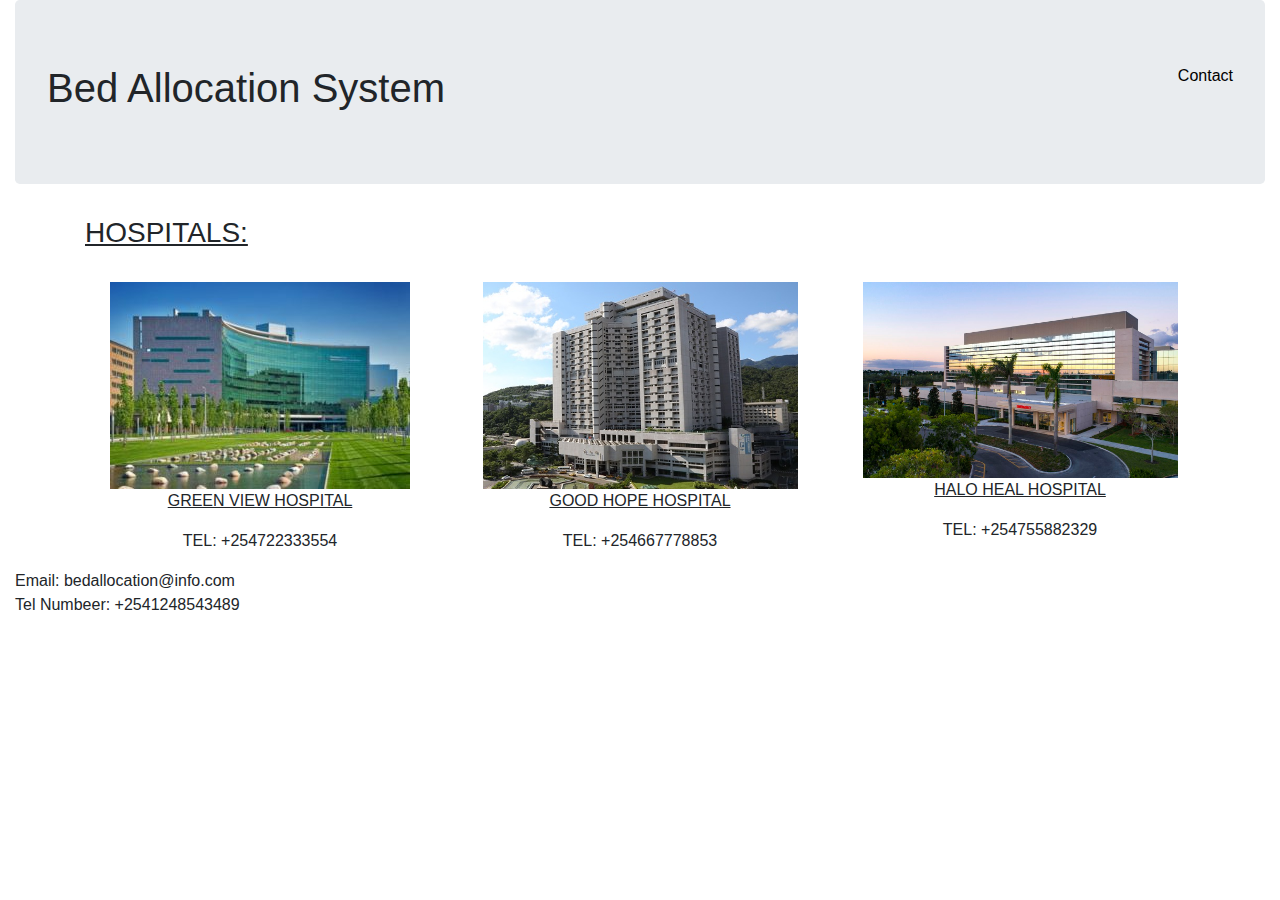
==== bed-allocation-system/index.html @ 8c1859a1 "added width and height style using css for hospital images" ====
<!DOCTYPE html>
<html lang="en">

<head>
    <meta charset="UTF-8">
    <meta name="viewport" content="width=device-width, initial-scale=1.0">
    <link rel="stylesheet" href="./css/bootstrap-4.5.0-dist/css/bootstrap.min.css">
    <link rel="stylesheet" href="./css/styles.css">
    <script src="./js/jquery-3.5.1.js"></script>
    <script src="./js/script.js"></script>
    <title>Bed allocation system</title>
</head>

<body>
    <div class="container-fluid">
        <div class="jumbotron">
            <h1>Bed Allocation System</h1>
            <a href="#contacts" style="color: black;">Contact</a>
        </div>
        <div class="container">
            <h3><u>HOSPITALS:</h3></u>
                <br>
                <div class="row">
                    <div class="col-md-4" id="H-names">
                        <img src="/images/Green View Hospital.jpg" id="img-greenview" alt="Green View Hospital">
                        <p><u>GREEN VIEW HOSPITAL</u></p>
                        <p>TEL: +254722333554</p>
                    </div>
                    <div class=" col-md-4" id="H-names">
                        <img src="/images/Good Hope Hospital .jpg" id="img-goodhope" alt="Good Hope Hospital">
                        <p><u>GOOD HOPE HOSPITAL</u></p>
                        <p>TEL: +254667778853</p>
                    </div>
                    <div class=" col-md-4" id="H-names">
                        <img src="/images/Halo Heal Hospital.jpg" id="img-halo" alt="Halo Heal Hospital">
                        <p><u>HALO HEAL HOSPITAL</u></p>
                        <p>TEL: +254755882329</p>
                    </div>
                </div>
        </div>
        <footer>
            <span>Email: bedallocation@info.com</span><br>
            <span>Tel Numbeer: +2541248543489</span>
        </footer>
    </div>
</body>

</html>
---- bed-allocation-system/css/styles.css ----
.jumbotron {
    display: flex;
    justify-content: space-between;
    align-content: center;
}

#img-goodhope {
    width: 90%;
    height: auto;
}

#img-halo {
    width: 90%;
    height: auto;
}

#H-names {
    text-align: center;
}
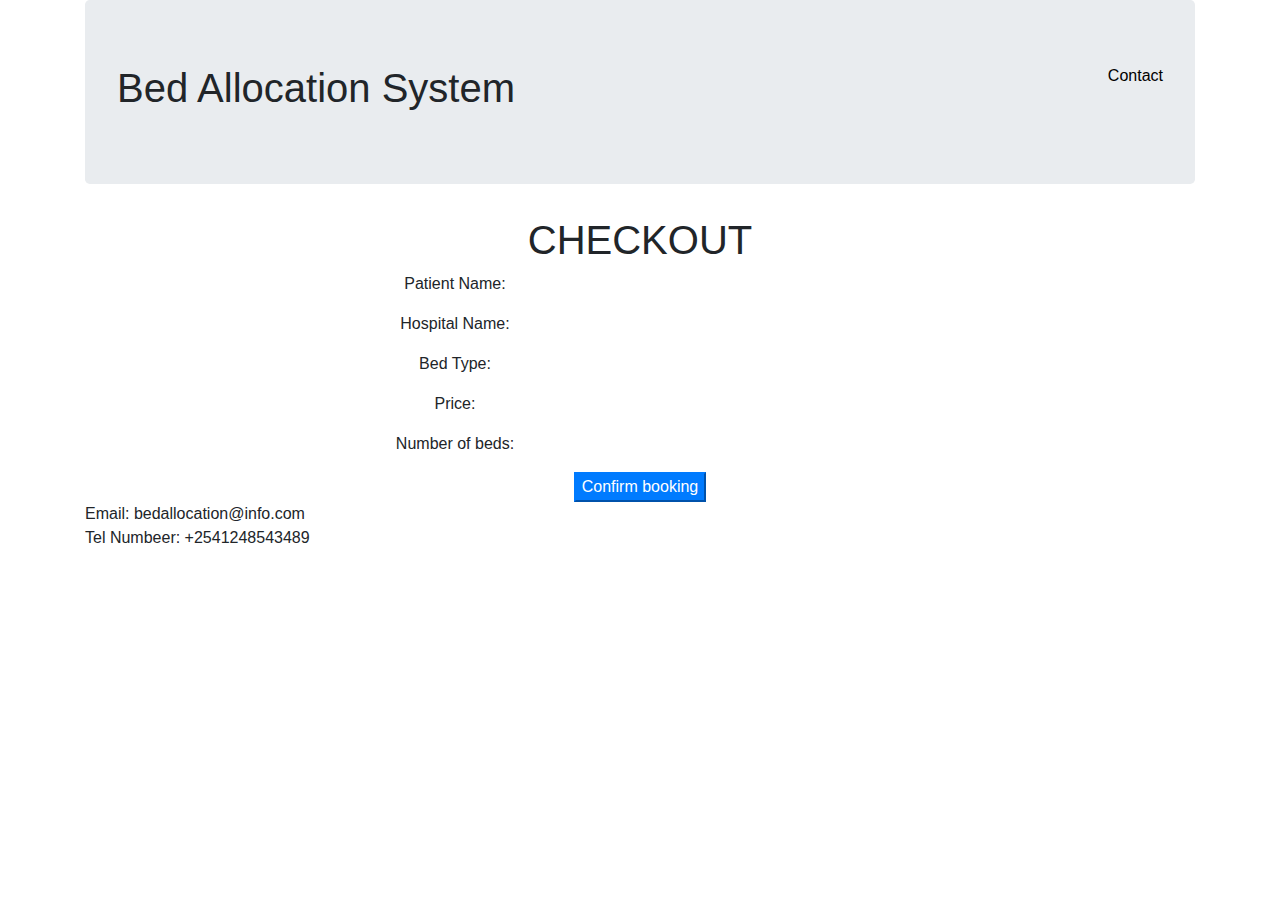
==== commit 58c203f1: "checkout- frank" ====
--- a/bed-allocation-system/index.html
+++ b/bed-allocation-system/index.html
@@ -1,48 +1,40 @@
 <!DOCTYPE html>
 <html lang="en">
-
 <head>
-    <meta charset="UTF-8">
-    <meta name="viewport" content="width=device-width, initial-scale=1.0">
-    <link rel="stylesheet" href="./css/bootstrap-4.5.0-dist/css/bootstrap.min.css">
-    <link rel="stylesheet" href="./css/styles.css">
-    <script src="./js/jquery-3.5.1.js"></script>
-    <script src="./js/script.js"></script>
-    <title>Bed allocation system</title>
+  <meta charset="UTF-8">
+  <meta name="viewport" content="width=device-width, initial-scale=1.0">
+  <link rel="stylesheet" href="./css/bootstrap-4.5.0-dist/css/bootstrap.min.css">
+  <link rel="stylesheet" href="./css/styles.css">
+  <script src="./js/jquery-3.5.1.js"></script>
+  <script src="./js/script.js"></script>
+  <title>Bed allocation system</title>
 </head>
-
 <body>
-    <div class="container-fluid">
-        <div class="jumbotron">
-            <h1>Bed Allocation System</h1>
-            <a href="#contacts" style="color: black;">Contact</a>
-        </div>
-        <div class="container">
-            <h3><u>HOSPITALS:</h3></u>
-                <br>
-                <div class="row">
-                    <div class="col-md-4" id="H-names">
-                        <img src="/images/Green View Hospital.jpg" id="img-greenview" alt="Green View Hospital">
-                        <p><u>GREEN VIEW HOSPITAL</u></p>
-                        <p>TEL: +254722333554</p>
-                    </div>
-                    <div class=" col-md-4" id="H-names">
-                        <img src="/images/Good Hope Hospital .jpg" id="img-goodhope" alt="Good Hope Hospital">
-                        <p><u>GOOD HOPE HOSPITAL</u></p>
-                        <p>TEL: +254667778853</p>
-                    </div>
-                    <div class=" col-md-4" id="H-names">
-                        <img src="/images/Halo Heal Hospital.jpg" id="img-halo" alt="Halo Heal Hospital">
-                        <p><u>HALO HEAL HOSPITAL</u></p>
-                        <p>TEL: +254755882329</p>
-                    </div>
-                </div>
-        </div>
-        <footer>
-            <span>Email: bedallocation@info.com</span><br>
-            <span>Tel Numbeer: +2541248543489</span>
-        </footer>
+  <div class="container">
+    <div class="jumbotron">
+      <h1>Bed Allocation System</h1>
+      <a href="#contacts" style="color: black;">Contact</a>
     </div>
+     
+    <div class="border-dark">
+    <div class="text-center">
+      <h1 class="checkout">CHECKOUT</h1>
+      <div class="col-sm-8">
+        <p>Patient Name:<span class="patient-name"></span></p>
+        <p>Hospital Name:<span class="hospital-name"></span></p>
+        <p>Bed Type:<span class="bed-type"></span></p>
+        <p>Price:<span class="price"></span></p>
+        <p>Number of beds:<span class="bed-number"></span></p>
+      </div>
+      
+      <button class="btn-primary">Confirm booking</button>
+    </div>
+    </div>
+  
+    <footer>
+      <span>Email: bedallocation@info.com</span><br>
+      <span>Tel Numbeer: +2541248543489</span>
+    </footer>
+  </div>
 </body>
-
 </html>--- a/bed-allocation-system/css/styles.css
+++ b/bed-allocation-system/css/styles.css
@@ -16,4 +16,9 @@
 
 #H-names {
     text-align: center;
+}
+
+h3 {
+    text-align: center;
+    font-weight: bold;
 }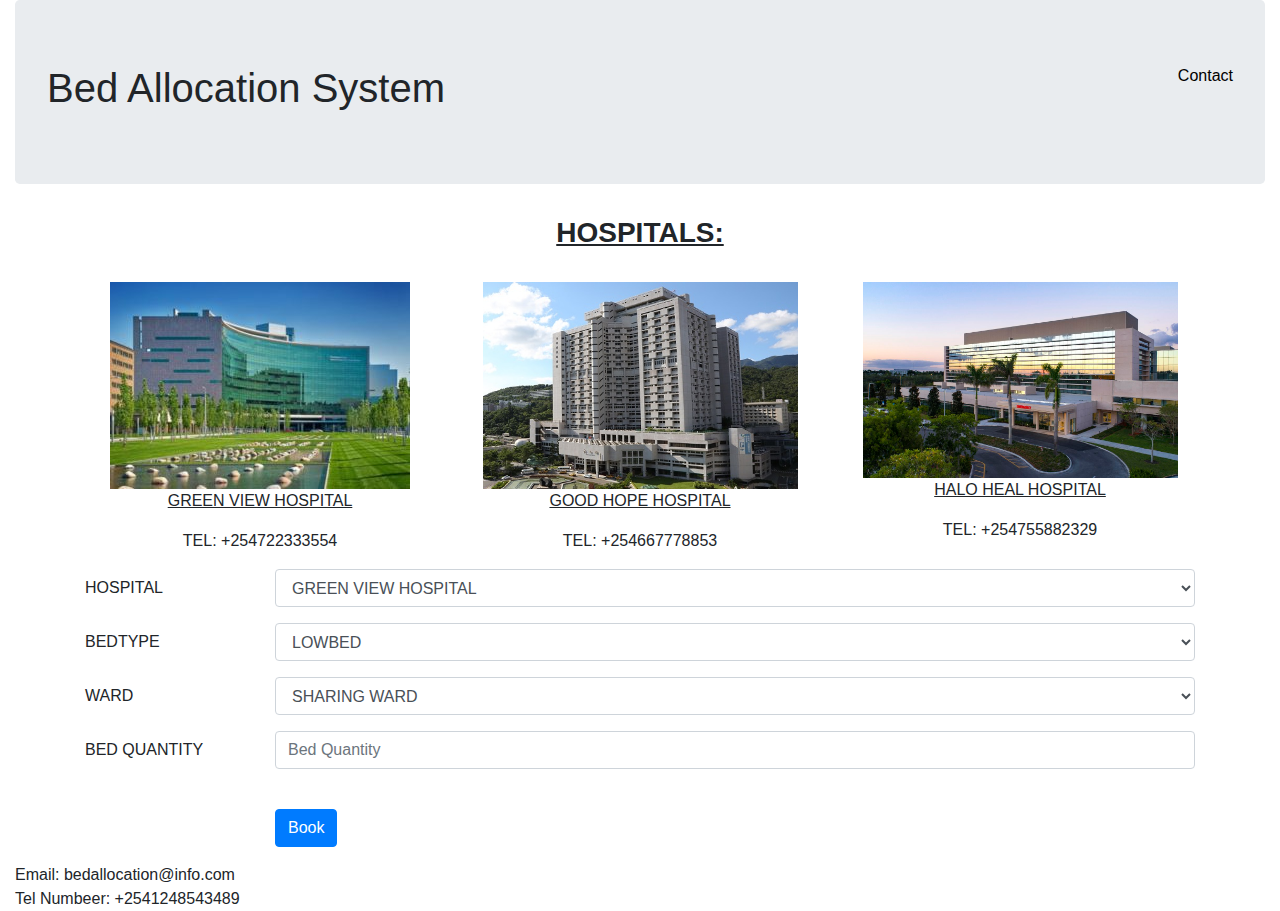
==== commit 1e54624a: "modified the form input" ====
--- a/bed-allocation-system/index.html
+++ b/bed-allocation-system/index.html
@@ -1,40 +1,96 @@
 <!DOCTYPE html>
 <html lang="en">
+
 <head>
-  <meta charset="UTF-8">
-  <meta name="viewport" content="width=device-width, initial-scale=1.0">
-  <link rel="stylesheet" href="./css/bootstrap-4.5.0-dist/css/bootstrap.min.css">
-  <link rel="stylesheet" href="./css/styles.css">
-  <script src="./js/jquery-3.5.1.js"></script>
-  <script src="./js/script.js"></script>
-  <title>Bed allocation system</title>
+    <meta charset="UTF-8">
+    <meta name="viewport" content="width=device-width, initial-scale=1.0">
+    <link rel="stylesheet" href="./css/bootstrap-4.5.0-dist/css/bootstrap.min.css">
+    <link rel="stylesheet" href="./css/styles.css">
+    <script src="./js/jquery-3.5.1.js"></script>
+    <script src="./js/script.js"></script>
+    <title>Bed allocation system</title>
 </head>
+
 <body>
-  <div class="container">
-    <div class="jumbotron">
-      <h1>Bed Allocation System</h1>
-      <a href="#contacts" style="color: black;">Contact</a>
+    <div class="container-fluid">
+        <div class="jumbotron">
+            <h1>Bed Allocation System</h1>
+            <a href="#contacts" style="color: black;">Contact</a>
+        </div>
+        <div class="container">
+            <h3><u>HOSPITALS:</h3></u>
+                <br>
+                <div class="row">
+                    <div class="col-md-4" id="H-names">
+                        <img src="/images/Green View Hospital.jpg" id="img-greenview" alt="Green View Hospital">
+                        <p><u>GREEN VIEW HOSPITAL</u></p>
+                        <p>TEL: +254722333554</p>
+                    </div>
+                    <div class=" col-md-4" id="H-names">
+                        <img src="/images/Good Hope Hospital .jpg" id="img-goodhope" alt="Good Hope Hospital">
+                        <p><u>GOOD HOPE HOSPITAL</u></p>
+                        <p>TEL: +254667778853</p>
+                    </div>
+                    <div class=" col-md-4" id="H-names">
+                        <img src="/images/Halo Heal Hospital.jpg" id="img-halo" alt="Halo Heal Hospital">
+                        <p><u>HALO HEAL HOSPITAL</u></p>
+                        <p>TEL: +254755882329</p>
+                    </div>
+                </div>
+                <form>
+                    <div class="form-group row">
+                        <label for="inputHospital" class="col-sm-2 col-form-label">HOSPITAL</label>
+                        <div class="col-sm-10">
+                            <select class="form-control" name="relationship" id="relationship">
+                                <option value="hospital">GREEN VIEW HOSPITAL</option>
+                                <option value="hospital">GOOD HOPE HOSPITAL</option>
+                                <option value="hospital">HALO HEAL HOSPITAL</option>
+                            </select>
+                        </div>
+                    </div>
+                    <div class="form-group row">
+                        <label for="inputBedType" class="col-sm-2 col-form-label">BEDTYPE</label>
+                        <div class="col-sm-10">
+                            <select class="form-control" name="relationship" id="relationship">
+                                <option value="bedtype">LOWBED</option>
+                                <option value="bedtype">Full-Electric-Bed</option>
+                                <option value="bedtype">TRENDELENBURG BED</option>
+                            </select>
+                        </div>
+                    </div>
+                    <div class="form-group row">
+                        <label for="inputward" class="col-sm-2 col-form-label">WARD</label>
+                        <div class="col-sm-10">
+                            <select class="form-control" name="relationship" id="relationship">
+                                <option value="ward">SHARING WARD</option>
+                                <option value="ward">SPECIAL WARD</option>
+                                <option value="ward">PRIVATE WARD</option>
+                            </select>
+                        </div>
+                    </div>
+                    <div class="form-group row">
+                        <label for="bedQuantity" class="col-sm-2 col-form-label">BED QUANTITY</label>
+                        <div class="col-sm-10">
+                            <input type="number" class="form-control" id="bedQuantity" placeholder="Bed Quantity">
+                        </div>
+                    </div>
+                    <br>
+                    <div class="form-group row">
+                        <div class="col-sm-10 offset-sm-2">
+                            <button type="submit" class="btn btn-primary">Book</button>
+                        </div>
+                </form>
+
+                </div>
+
+
+        </div>
+
+        <footer>
+            <span>Email: bedallocation@info.com</span><br>
+            <span>Tel Numbeer: +2541248543489</span>
+        </footer>
     </div>
-     
-    <div class="border-dark">
-    <div class="text-center">
-      <h1 class="checkout">CHECKOUT</h1>
-      <div class="col-sm-8">
-        <p>Patient Name:<span class="patient-name"></span></p>
-        <p>Hospital Name:<span class="hospital-name"></span></p>
-        <p>Bed Type:<span class="bed-type"></span></p>
-        <p>Price:<span class="price"></span></p>
-        <p>Number of beds:<span class="bed-number"></span></p>
-      </div>
-      
-      <button class="btn-primary">Confirm booking</button>
-    </div>
-    </div>
-  
-    <footer>
-      <span>Email: bedallocation@info.com</span><br>
-      <span>Tel Numbeer: +2541248543489</span>
-    </footer>
-  </div>
 </body>
+
 </html>--- a/bed-allocation-system/css/styles.css
+++ b/bed-allocation-system/css/styles.css
@@ -16,9 +16,14 @@
 
 #H-names {
     text-align: center;
+    line-height: 1.5;
 }
 
 h3 {
     text-align: center;
     font-weight: bold;
+}
+
+col-sm-3 {
+    text-align: center;
 }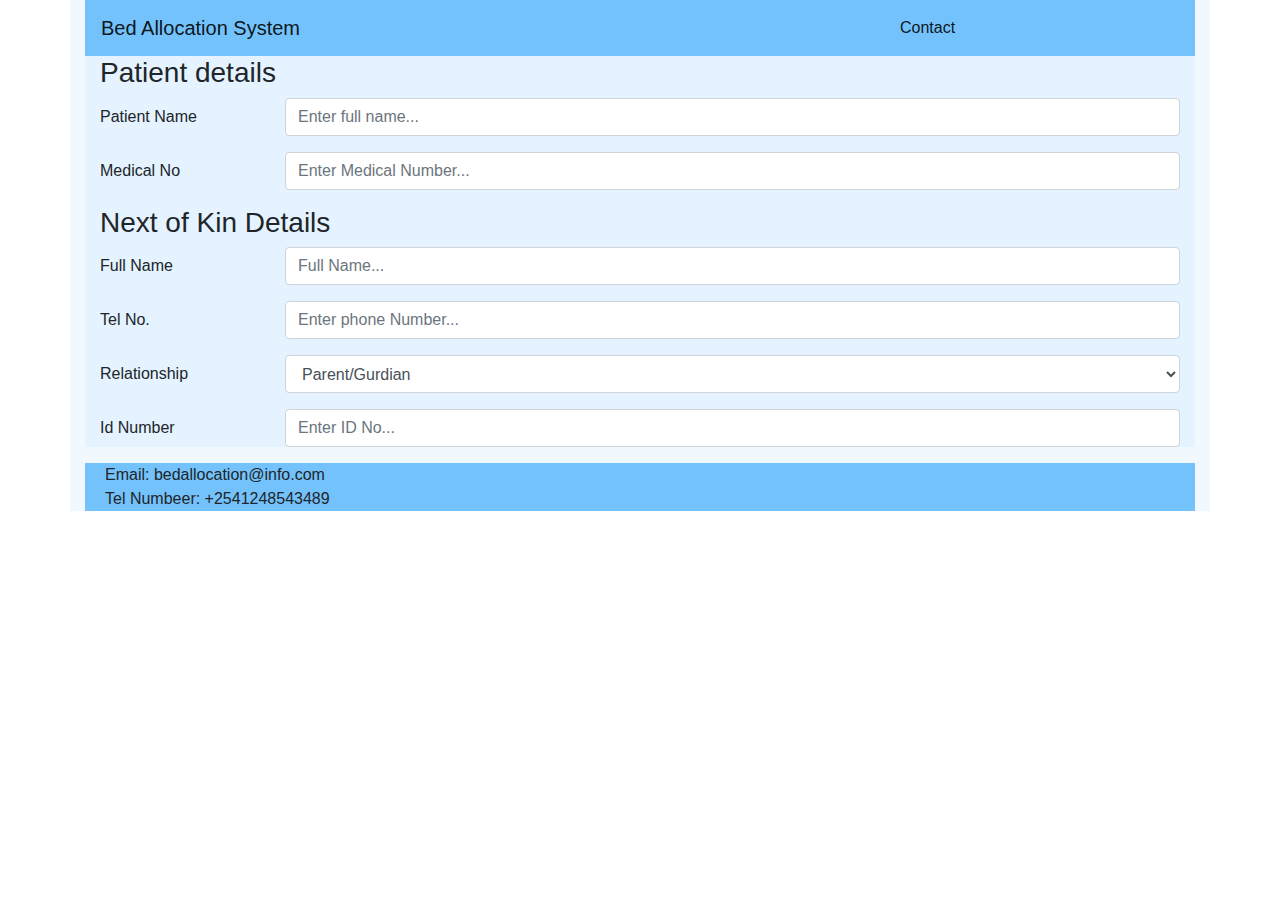
==== commit 3326af23: "add user detail input form" ====
--- a/bed-allocation-system/index.html
+++ b/bed-allocation-system/index.html
@@ -2,95 +2,91 @@
 <html lang="en">
 
 <head>
-    <meta charset="UTF-8">
-    <meta name="viewport" content="width=device-width, initial-scale=1.0">
-    <link rel="stylesheet" href="./css/bootstrap-4.5.0-dist/css/bootstrap.min.css">
-    <link rel="stylesheet" href="./css/styles.css">
-    <script src="./js/jquery-3.5.1.js"></script>
-    <script src="./js/script.js"></script>
-    <title>Bed allocation system</title>
+  <meta charset="UTF-8">
+  <meta name="viewport" content="width=device-width, initial-scale=1.0">
+  <link rel="stylesheet" href="./css/bootstrap-4.5.0-dist/css/bootstrap.min.css">
+  <link rel="stylesheet" href="./css/bootstrap-4.5.0-dist/js/bootstrap.min.js">
+  <link rel="stylesheet" href="./css/styles.css">
+  <script src="./js/jquery-3.5.1.js"></script>
+  <script src="./js/script.js"></script>
+  <title>Bed allocation system</title>
 </head>
 
 <body>
-    <div class="container-fluid">
-        <div class="jumbotron">
-            <h1>Bed Allocation System</h1>
-            <a href="#contacts" style="color: black;">Contact</a>
+  <div class="container">
+    <nav class="navbar navbar-expand-lg navbar-light">
+      <a class="navbar-brand" href="#!">Bed Allocation System</a>
+
+      <button class="navbar-toggler navbar-toggler-right" type="button" data-toggle="collapse"
+        data-target="#navbarTogglerDemo02" aria-controls="navbarTogglerDemo02" aria-expanded="false"
+        aria-label="Toggle navigation">
+        <span class="navbar-toggler-icon"></span>
+      </button>
+      <div class="collapse navbar-collapse" id="navbarTogglerDemo02">
+        <ul class="navbar-nav mr-auto mt-2 mt-md-0">
+          <li class="nav-item active">
+            <a class="nav-link" href="#contact">Contact <span class="sr-only">(current)</span></a>
+          </li>
+        </ul>
+      </div>
+    </nav>
+
+    <!-- <div class="header">
+      <h1 style="text-align: center;">Bed Allocation System</h1>
+      <div id="contactlink"><a href="#contacts" style="color: black;">Contact</a></div>
+    </div> -->
+    <div class="container">
+      <h3>Patient details</h3>
+      <form>
+        <div class="form-group row">
+          <label for="patientname" class="col-sm-2 col-form-label">Patient Name</label>
+          <div class="col-sm-10">
+            <input type="text" class="form-control" id="patientname" placeholder="Enter full name...">
+          </div>
         </div>
-        <div class="container">
-            <h3><u>HOSPITALS:</h3></u>
-                <br>
-                <div class="row">
-                    <div class="col-md-4" id="H-names">
-                        <img src="/images/Green View Hospital.jpg" id="img-greenview" alt="Green View Hospital">
-                        <p><u>GREEN VIEW HOSPITAL</u></p>
-                        <p>TEL: +254722333554</p>
-                    </div>
-                    <div class=" col-md-4" id="H-names">
-                        <img src="/images/Good Hope Hospital .jpg" id="img-goodhope" alt="Good Hope Hospital">
-                        <p><u>GOOD HOPE HOSPITAL</u></p>
-                        <p>TEL: +254667778853</p>
-                    </div>
-                    <div class=" col-md-4" id="H-names">
-                        <img src="/images/Halo Heal Hospital.jpg" id="img-halo" alt="Halo Heal Hospital">
-                        <p><u>HALO HEAL HOSPITAL</u></p>
-                        <p>TEL: +254755882329</p>
-                    </div>
-                </div>
-                <form>
-                    <div class="form-group row">
-                        <label for="inputHospital" class="col-sm-2 col-form-label">HOSPITAL</label>
-                        <div class="col-sm-10">
-                            <select class="form-control" name="relationship" id="relationship">
-                                <option value="hospital">GREEN VIEW HOSPITAL</option>
-                                <option value="hospital">GOOD HOPE HOSPITAL</option>
-                                <option value="hospital">HALO HEAL HOSPITAL</option>
-                            </select>
-                        </div>
-                    </div>
-                    <div class="form-group row">
-                        <label for="inputBedType" class="col-sm-2 col-form-label">BEDTYPE</label>
-                        <div class="col-sm-10">
-                            <select class="form-control" name="relationship" id="relationship">
-                                <option value="bedtype">LOWBED</option>
-                                <option value="bedtype">Full-Electric-Bed</option>
-                                <option value="bedtype">TRENDELENBURG BED</option>
-                            </select>
-                        </div>
-                    </div>
-                    <div class="form-group row">
-                        <label for="inputward" class="col-sm-2 col-form-label">WARD</label>
-                        <div class="col-sm-10">
-                            <select class="form-control" name="relationship" id="relationship">
-                                <option value="ward">SHARING WARD</option>
-                                <option value="ward">SPECIAL WARD</option>
-                                <option value="ward">PRIVATE WARD</option>
-                            </select>
-                        </div>
-                    </div>
-                    <div class="form-group row">
-                        <label for="bedQuantity" class="col-sm-2 col-form-label">BED QUANTITY</label>
-                        <div class="col-sm-10">
-                            <input type="number" class="form-control" id="bedQuantity" placeholder="Bed Quantity">
-                        </div>
-                    </div>
-                    <br>
-                    <div class="form-group row">
-                        <div class="col-sm-10 offset-sm-2">
-                            <button type="submit" class="btn btn-primary">Book</button>
-                        </div>
-                </form>
+        <div class="form-group row">
+          <label for="medicalno" class="col-sm-2 col-form-label">Medical No</label>
+          <div class="col-sm-10">
+            <input type="text" class="form-control" id="medicalno" placeholder="Enter Medical Number...">
+          </div>
+        </div>
+        <h3>Next of Kin Details</h3>
+        <div class="form-group row">
+          <label for="fullname" class="col-sm-2 col-form-label">Full Name</label>
+          <div class="col-sm-10">
+            <input type="text" class="form-control" id="fullname" placeholder="Full Name...">
+          </div>
+        </div>
+        <div class="form-group row">
+          <label for="telno" class="col-sm-2 col-form-label">Tel No.</label>
+          <div class="col-sm-10">
+            <input type="number" class="form-control" id="telno" placeholder="Enter phone Number...">
+          </div>
+        </div>
+        <div class="form-group row">
+          <label for="relationship" class="col-sm-2 col-form-label">Relationship</label>
+          <div class="col-sm-10">
+            <select class="form-control" name="relationship" id="relationship">
+              <option value="gurdian">Parent/Gurdian</option>
+              <option value="relative">Relative</option>
+              <option value="friend">Friend</option>
+            </select>
+          </div>
+        </div>
+        <div class="form-group row">
+          <label for="idnumber" class="col-sm-2 col-form-label">Id Number</label>
+          <div class="col-sm-10">
+            <input type="number" class="form-control" id="idnumber" placeholder="Enter ID No...">
+          </div>
+        </div>
+      </form>
 
-                </div>
-
-
-        </div>
-
-        <footer>
-            <span>Email: bedallocation@info.com</span><br>
-            <span>Tel Numbeer: +2541248543489</span>
-        </footer>
     </div>
+    <footer>
+      <span>Email: bedallocation@info.com</span><br>
+      <span>Tel Numbeer: +2541248543489</span>
+    </footer>
+  </div>
 </body>
 
 </html>--- a/bed-allocation-system/css/styles.css
+++ b/bed-allocation-system/css/styles.css
@@ -1,29 +1,26 @@
-.jumbotron {
-    display: flex;
-    justify-content: space-between;
-    align-content: center;
+.container{
+  background-color: rgb(116, 195, 251, 0.1);
+}
+.header {
+  background-color: #73C2FB;
 }
 
-#img-goodhope {
-    width: 90%;
-    height: auto;
+footer {
+  background-color: #73C2FB;
+
 }
-
-#img-halo {
-    width: 90%;
-    height: auto;
+footer>span {
+  margin-left: 20px;
 }
-
-#H-names {
-    text-align: center;
-    line-height: 1.5;
+#contactlink{
+  margin: 20px;
+  font-weight: bold;
+  font-size: large;
 }
-
-h3 {
-    text-align: center;
-    font-weight: bold;
+.navbar-light{
+  background-color: #73C2FB;
 }
-
-col-sm-3 {
-    text-align: center;
+.navbar-nav{
+  float: right;
+  margin-left: 45vw;
 }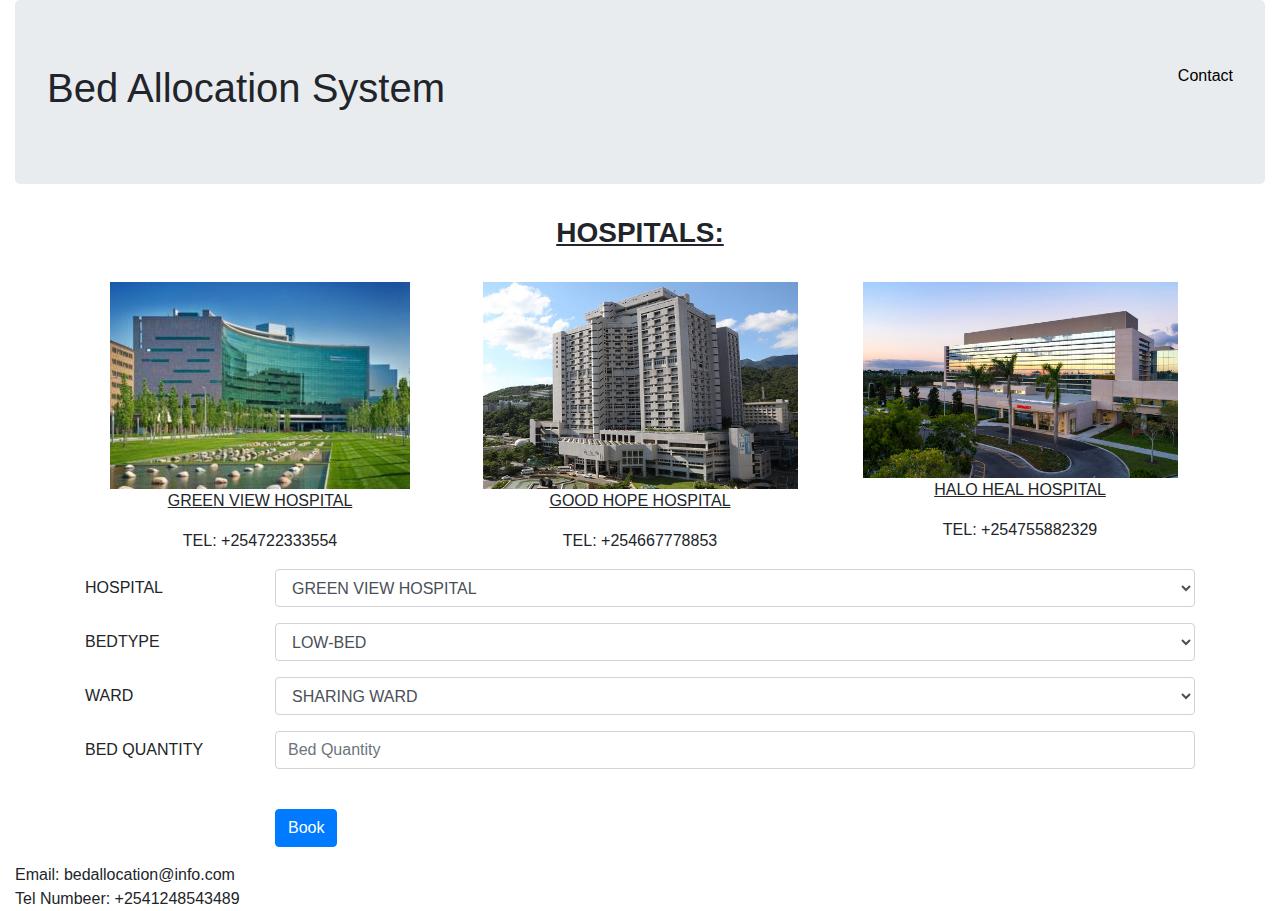
==== commit 9bf9517c: "modified the css styles" ====
--- a/bed-allocation-system/index.html
+++ b/bed-allocation-system/index.html
@@ -2,91 +2,95 @@
 <html lang="en">
 
 <head>
-  <meta charset="UTF-8">
-  <meta name="viewport" content="width=device-width, initial-scale=1.0">
-  <link rel="stylesheet" href="./css/bootstrap-4.5.0-dist/css/bootstrap.min.css">
-  <link rel="stylesheet" href="./css/bootstrap-4.5.0-dist/js/bootstrap.min.js">
-  <link rel="stylesheet" href="./css/styles.css">
-  <script src="./js/jquery-3.5.1.js"></script>
-  <script src="./js/script.js"></script>
-  <title>Bed allocation system</title>
+    <meta charset="UTF-8">
+    <meta name="viewport" content="width=device-width, initial-scale=1.0">
+    <link rel="stylesheet" href="./css/bootstrap-4.5.0-dist/css/bootstrap.min.css">
+    <link rel="stylesheet" href="./css/styles.css">
+    <script src="./js/jquery-3.5.1.js"></script>
+    <script src="./js/script.js"></script>
+    <title>Bed allocation system</title>
 </head>
 
 <body>
-  <div class="container">
-    <nav class="navbar navbar-expand-lg navbar-light">
-      <a class="navbar-brand" href="#!">Bed Allocation System</a>
+    <div class="container-fluid">
+        <div class="jumbotron">
+            <h1>Bed Allocation System</h1>
+            <a href="#contacts" style="color: black;">Contact</a>
+        </div>
+        <div class="container">
+            <h3><u>HOSPITALS:</h3></u>
+                <br>
+                <div class="row">
+                    <div class="col-md-4" id="H-names">
+                        <img src="/images/Green View Hospital.jpg" id="img-greenview" alt="Green View Hospital">
+                        <p><u>GREEN VIEW HOSPITAL</u></p>
+                        <p>TEL: +254722333554</p>
+                    </div>
+                    <div class=" col-md-4" id="H-names">
+                        <img src="/images/Good Hope Hospital .jpg" id="img-goodhope" alt="Good Hope Hospital">
+                        <p><u>GOOD HOPE HOSPITAL</u></p>
+                        <p>TEL: +254667778853</p>
+                    </div>
+                    <div class=" col-md-4" id="H-names">
+                        <img src="/images/Halo Heal Hospital.jpg" id="img-halo" alt="Halo Heal Hospital">
+                        <p><u>HALO HEAL HOSPITAL</u></p>
+                        <p>TEL: +254755882329</p>
+                    </div>
+                </div>
+                <form>
+                    <div class="form-group row">
+                        <label for="inputHospital" class="col-sm-2 col-form-label">HOSPITAL</label>
+                        <div class="col-sm-10">
+                            <select class="form-control" name="relationship" id="relationship">
+                                <option value="hospital">GREEN VIEW HOSPITAL</option>
+                                <option value="hospital">GOOD HOPE HOSPITAL</option>
+                                <option value="hospital">HALO HEAL HOSPITAL</option>
+                            </select>
+                        </div>
+                    </div>
+                    <div class="form-group row">
+                        <label for="inputBedType" class="col-sm-2 col-form-label">BEDTYPE</label>
+                        <div class="col-sm-10">
+                            <select class="form-control" name="relationship" id="relationship">
+                                <option value="bedtype">LOW-BED</option>
+                                <option value="bedtype">FULL-ElECTRIC-BED</option>
+                                <option value="bedtype">TRENDELENBURG BED</option>
+                            </select>
+                        </div>
+                    </div>
+                    <div class="form-group row">
+                        <label for="inputward" class="col-sm-2 col-form-label">WARD</label>
+                        <div class="col-sm-10">
+                            <select class="form-control" name="relationship" id="relationship">
+                                <option value="ward">SHARING WARD</option>
+                                <option value="ward">SPECIAL WARD</option>
+                                <option value="ward">PRIVATE WARD</option>
+                            </select>
+                        </div>
+                    </div>
+                    <div class="form-group row">
+                        <label for="bedQuantity" class="col-sm-2 col-form-label">BED QUANTITY</label>
+                        <div class="col-sm-10">
+                            <input type="number" class="form-control" id="bedQuantity" placeholder="Bed Quantity">
+                        </div>
+                    </div>
+                    <br>
+                    <div class="form-group row">
+                        <div class="col-sm-10 offset-sm-2">
+                            <button type="submit" class="btn btn-primary">Book</button>
+                        </div>
+                </form>
 
-      <button class="navbar-toggler navbar-toggler-right" type="button" data-toggle="collapse"
-        data-target="#navbarTogglerDemo02" aria-controls="navbarTogglerDemo02" aria-expanded="false"
-        aria-label="Toggle navigation">
-        <span class="navbar-toggler-icon"></span>
-      </button>
-      <div class="collapse navbar-collapse" id="navbarTogglerDemo02">
-        <ul class="navbar-nav mr-auto mt-2 mt-md-0">
-          <li class="nav-item active">
-            <a class="nav-link" href="#contact">Contact <span class="sr-only">(current)</span></a>
-          </li>
-        </ul>
-      </div>
-    </nav>
+                </div>
 
-    <!-- <div class="header">
-      <h1 style="text-align: center;">Bed Allocation System</h1>
-      <div id="contactlink"><a href="#contacts" style="color: black;">Contact</a></div>
-    </div> -->
-    <div class="container">
-      <h3>Patient details</h3>
-      <form>
-        <div class="form-group row">
-          <label for="patientname" class="col-sm-2 col-form-label">Patient Name</label>
-          <div class="col-sm-10">
-            <input type="text" class="form-control" id="patientname" placeholder="Enter full name...">
-          </div>
+
         </div>
-        <div class="form-group row">
-          <label for="medicalno" class="col-sm-2 col-form-label">Medical No</label>
-          <div class="col-sm-10">
-            <input type="text" class="form-control" id="medicalno" placeholder="Enter Medical Number...">
-          </div>
-        </div>
-        <h3>Next of Kin Details</h3>
-        <div class="form-group row">
-          <label for="fullname" class="col-sm-2 col-form-label">Full Name</label>
-          <div class="col-sm-10">
-            <input type="text" class="form-control" id="fullname" placeholder="Full Name...">
-          </div>
-        </div>
-        <div class="form-group row">
-          <label for="telno" class="col-sm-2 col-form-label">Tel No.</label>
-          <div class="col-sm-10">
-            <input type="number" class="form-control" id="telno" placeholder="Enter phone Number...">
-          </div>
-        </div>
-        <div class="form-group row">
-          <label for="relationship" class="col-sm-2 col-form-label">Relationship</label>
-          <div class="col-sm-10">
-            <select class="form-control" name="relationship" id="relationship">
-              <option value="gurdian">Parent/Gurdian</option>
-              <option value="relative">Relative</option>
-              <option value="friend">Friend</option>
-            </select>
-          </div>
-        </div>
-        <div class="form-group row">
-          <label for="idnumber" class="col-sm-2 col-form-label">Id Number</label>
-          <div class="col-sm-10">
-            <input type="number" class="form-control" id="idnumber" placeholder="Enter ID No...">
-          </div>
-        </div>
-      </form>
 
+        <footer>
+            <span>Email: bedallocation@info.com</span><br>
+            <span>Tel Numbeer: +2541248543489</span>
+        </footer>
     </div>
-    <footer>
-      <span>Email: bedallocation@info.com</span><br>
-      <span>Tel Numbeer: +2541248543489</span>
-    </footer>
-  </div>
 </body>
 
 </html>--- a/bed-allocation-system/css/styles.css
+++ b/bed-allocation-system/css/styles.css
@@ -1,26 +1,25 @@
-.container{
-  background-color: rgb(116, 195, 251, 0.1);
-}
-.header {
-  background-color: #73C2FB;
+.jumbotron {
+    display: flex;
+    justify-content: space-between;
+    align-content: center;
 }
 
-footer {
-  background-color: #73C2FB;
+#img-goodhope {
+    width: 90%;
+    height: auto;
+}
 
+#img-halo {
+    width: 90%;
+    height: auto;
 }
-footer>span {
-  margin-left: 20px;
+
+#H-names {
+    text-align: center;
+    line-height: 1.5;
 }
-#contactlink{
-  margin: 20px;
-  font-weight: bold;
-  font-size: large;
-}
-.navbar-light{
-  background-color: #73C2FB;
-}
-.navbar-nav{
-  float: right;
-  margin-left: 45vw;
+
+h3 {
+    text-align: center;
+    font-weight: bold;
 }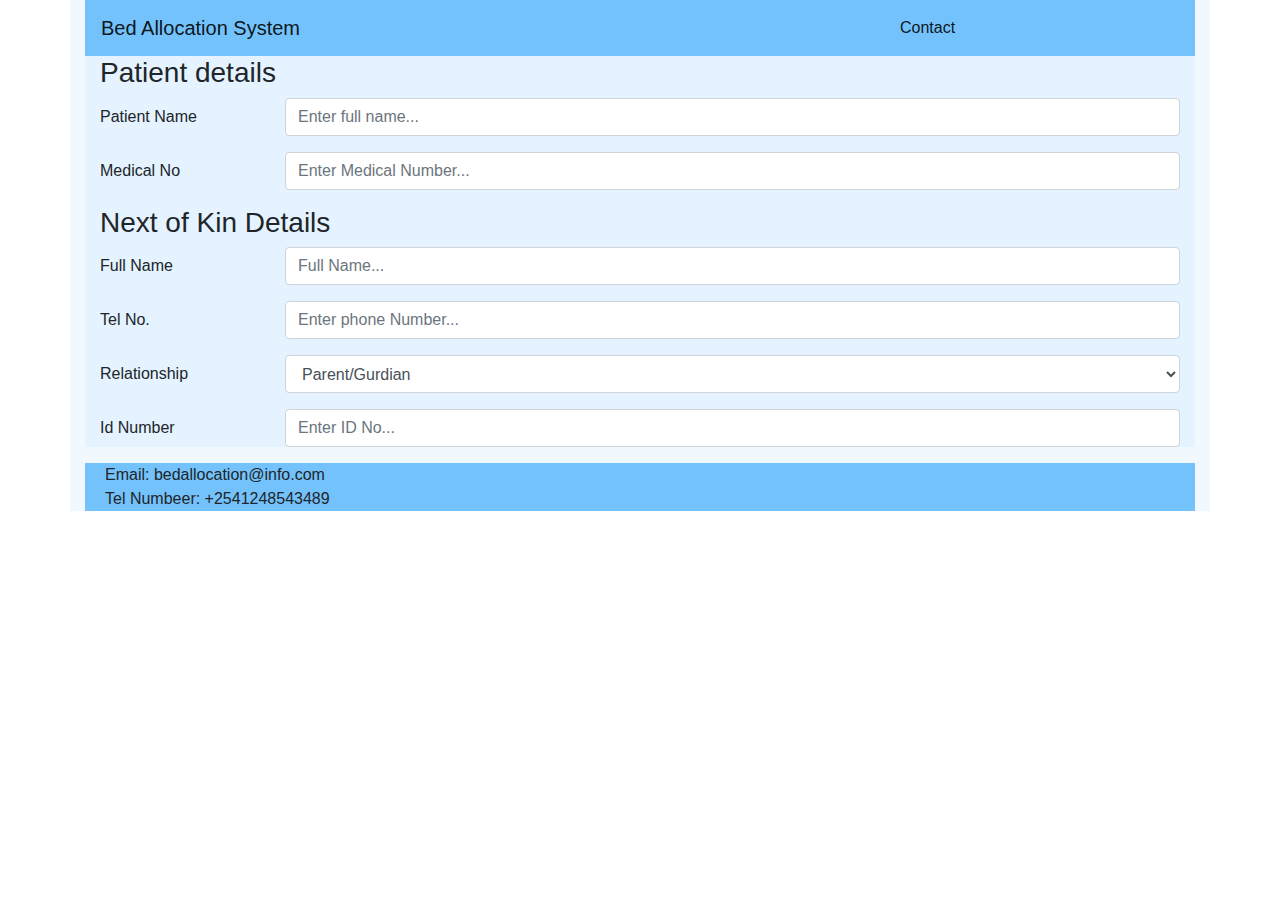
==== commit c550785a: "Merge pull request #1 from richardkefa/master" ====
--- a/bed-allocation-system/index.html
+++ b/bed-allocation-system/index.html
@@ -2,95 +2,91 @@
 <html lang="en">
 
 <head>
-    <meta charset="UTF-8">
-    <meta name="viewport" content="width=device-width, initial-scale=1.0">
-    <link rel="stylesheet" href="./css/bootstrap-4.5.0-dist/css/bootstrap.min.css">
-    <link rel="stylesheet" href="./css/styles.css">
-    <script src="./js/jquery-3.5.1.js"></script>
-    <script src="./js/script.js"></script>
-    <title>Bed allocation system</title>
+  <meta charset="UTF-8">
+  <meta name="viewport" content="width=device-width, initial-scale=1.0">
+  <link rel="stylesheet" href="./css/bootstrap-4.5.0-dist/css/bootstrap.min.css">
+  <link rel="stylesheet" href="./css/bootstrap-4.5.0-dist/js/bootstrap.min.js">
+  <link rel="stylesheet" href="./css/styles.css">
+  <script src="./js/jquery-3.5.1.js"></script>
+  <script src="./js/script.js"></script>
+  <title>Bed allocation system</title>
 </head>
 
 <body>
-    <div class="container-fluid">
-        <div class="jumbotron">
-            <h1>Bed Allocation System</h1>
-            <a href="#contacts" style="color: black;">Contact</a>
+  <div class="container">
+    <nav class="navbar navbar-expand-lg navbar-light">
+      <a class="navbar-brand" href="#!">Bed Allocation System</a>
+
+      <button class="navbar-toggler navbar-toggler-right" type="button" data-toggle="collapse"
+        data-target="#navbarTogglerDemo02" aria-controls="navbarTogglerDemo02" aria-expanded="false"
+        aria-label="Toggle navigation">
+        <span class="navbar-toggler-icon"></span>
+      </button>
+      <div class="collapse navbar-collapse" id="navbarTogglerDemo02">
+        <ul class="navbar-nav mr-auto mt-2 mt-md-0">
+          <li class="nav-item active">
+            <a class="nav-link" href="#contact">Contact <span class="sr-only">(current)</span></a>
+          </li>
+        </ul>
+      </div>
+    </nav>
+
+    <!-- <div class="header">
+      <h1 style="text-align: center;">Bed Allocation System</h1>
+      <div id="contactlink"><a href="#contacts" style="color: black;">Contact</a></div>
+    </div> -->
+    <div class="container">
+      <h3>Patient details</h3>
+      <form>
+        <div class="form-group row">
+          <label for="patientname" class="col-sm-2 col-form-label">Patient Name</label>
+          <div class="col-sm-10">
+            <input type="text" class="form-control" id="patientname" placeholder="Enter full name...">
+          </div>
         </div>
-        <div class="container">
-            <h3><u>HOSPITALS:</h3></u>
-                <br>
-                <div class="row">
-                    <div class="col-md-4" id="H-names">
-                        <img src="/images/Green View Hospital.jpg" id="img-greenview" alt="Green View Hospital">
-                        <p><u>GREEN VIEW HOSPITAL</u></p>
-                        <p>TEL: +254722333554</p>
-                    </div>
-                    <div class=" col-md-4" id="H-names">
-                        <img src="/images/Good Hope Hospital .jpg" id="img-goodhope" alt="Good Hope Hospital">
-                        <p><u>GOOD HOPE HOSPITAL</u></p>
-                        <p>TEL: +254667778853</p>
-                    </div>
-                    <div class=" col-md-4" id="H-names">
-                        <img src="/images/Halo Heal Hospital.jpg" id="img-halo" alt="Halo Heal Hospital">
-                        <p><u>HALO HEAL HOSPITAL</u></p>
-                        <p>TEL: +254755882329</p>
-                    </div>
-                </div>
-                <form>
-                    <div class="form-group row">
-                        <label for="inputHospital" class="col-sm-2 col-form-label">HOSPITAL</label>
-                        <div class="col-sm-10">
-                            <select class="form-control" name="relationship" id="relationship">
-                                <option value="hospital">GREEN VIEW HOSPITAL</option>
-                                <option value="hospital">GOOD HOPE HOSPITAL</option>
-                                <option value="hospital">HALO HEAL HOSPITAL</option>
-                            </select>
-                        </div>
-                    </div>
-                    <div class="form-group row">
-                        <label for="inputBedType" class="col-sm-2 col-form-label">BEDTYPE</label>
-                        <div class="col-sm-10">
-                            <select class="form-control" name="relationship" id="relationship">
-                                <option value="bedtype">LOW-BED</option>
-                                <option value="bedtype">FULL-ElECTRIC-BED</option>
-                                <option value="bedtype">TRENDELENBURG BED</option>
-                            </select>
-                        </div>
-                    </div>
-                    <div class="form-group row">
-                        <label for="inputward" class="col-sm-2 col-form-label">WARD</label>
-                        <div class="col-sm-10">
-                            <select class="form-control" name="relationship" id="relationship">
-                                <option value="ward">SHARING WARD</option>
-                                <option value="ward">SPECIAL WARD</option>
-                                <option value="ward">PRIVATE WARD</option>
-                            </select>
-                        </div>
-                    </div>
-                    <div class="form-group row">
-                        <label for="bedQuantity" class="col-sm-2 col-form-label">BED QUANTITY</label>
-                        <div class="col-sm-10">
-                            <input type="number" class="form-control" id="bedQuantity" placeholder="Bed Quantity">
-                        </div>
-                    </div>
-                    <br>
-                    <div class="form-group row">
-                        <div class="col-sm-10 offset-sm-2">
-                            <button type="submit" class="btn btn-primary">Book</button>
-                        </div>
-                </form>
+        <div class="form-group row">
+          <label for="medicalno" class="col-sm-2 col-form-label">Medical No</label>
+          <div class="col-sm-10">
+            <input type="text" class="form-control" id="medicalno" placeholder="Enter Medical Number...">
+          </div>
+        </div>
+        <h3>Next of Kin Details</h3>
+        <div class="form-group row">
+          <label for="fullname" class="col-sm-2 col-form-label">Full Name</label>
+          <div class="col-sm-10">
+            <input type="text" class="form-control" id="fullname" placeholder="Full Name...">
+          </div>
+        </div>
+        <div class="form-group row">
+          <label for="telno" class="col-sm-2 col-form-label">Tel No.</label>
+          <div class="col-sm-10">
+            <input type="number" class="form-control" id="telno" placeholder="Enter phone Number...">
+          </div>
+        </div>
+        <div class="form-group row">
+          <label for="relationship" class="col-sm-2 col-form-label">Relationship</label>
+          <div class="col-sm-10">
+            <select class="form-control" name="relationship" id="relationship">
+              <option value="gurdian">Parent/Gurdian</option>
+              <option value="relative">Relative</option>
+              <option value="friend">Friend</option>
+            </select>
+          </div>
+        </div>
+        <div class="form-group row">
+          <label for="idnumber" class="col-sm-2 col-form-label">Id Number</label>
+          <div class="col-sm-10">
+            <input type="number" class="form-control" id="idnumber" placeholder="Enter ID No...">
+          </div>
+        </div>
+      </form>
 
-                </div>
-
-
-        </div>
-
-        <footer>
-            <span>Email: bedallocation@info.com</span><br>
-            <span>Tel Numbeer: +2541248543489</span>
-        </footer>
     </div>
+    <footer>
+      <span>Email: bedallocation@info.com</span><br>
+      <span>Tel Numbeer: +2541248543489</span>
+    </footer>
+  </div>
 </body>
 
 </html>--- a/bed-allocation-system/css/styles.css
+++ b/bed-allocation-system/css/styles.css
@@ -1,25 +1,26 @@
-.jumbotron {
-    display: flex;
-    justify-content: space-between;
-    align-content: center;
+.container{
+  background-color: rgb(116, 195, 251, 0.1);
+}
+.header {
+  background-color: #73C2FB;
 }
 
-#img-goodhope {
-    width: 90%;
-    height: auto;
+footer {
+  background-color: #73C2FB;
+
 }
-
-#img-halo {
-    width: 90%;
-    height: auto;
+footer>span {
+  margin-left: 20px;
 }
-
-#H-names {
-    text-align: center;
-    line-height: 1.5;
+#contactlink{
+  margin: 20px;
+  font-weight: bold;
+  font-size: large;
 }
-
-h3 {
-    text-align: center;
-    font-weight: bold;
+.navbar-light{
+  background-color: #73C2FB;
+}
+.navbar-nav{
+  float: right;
+  margin-left: 45vw;
 }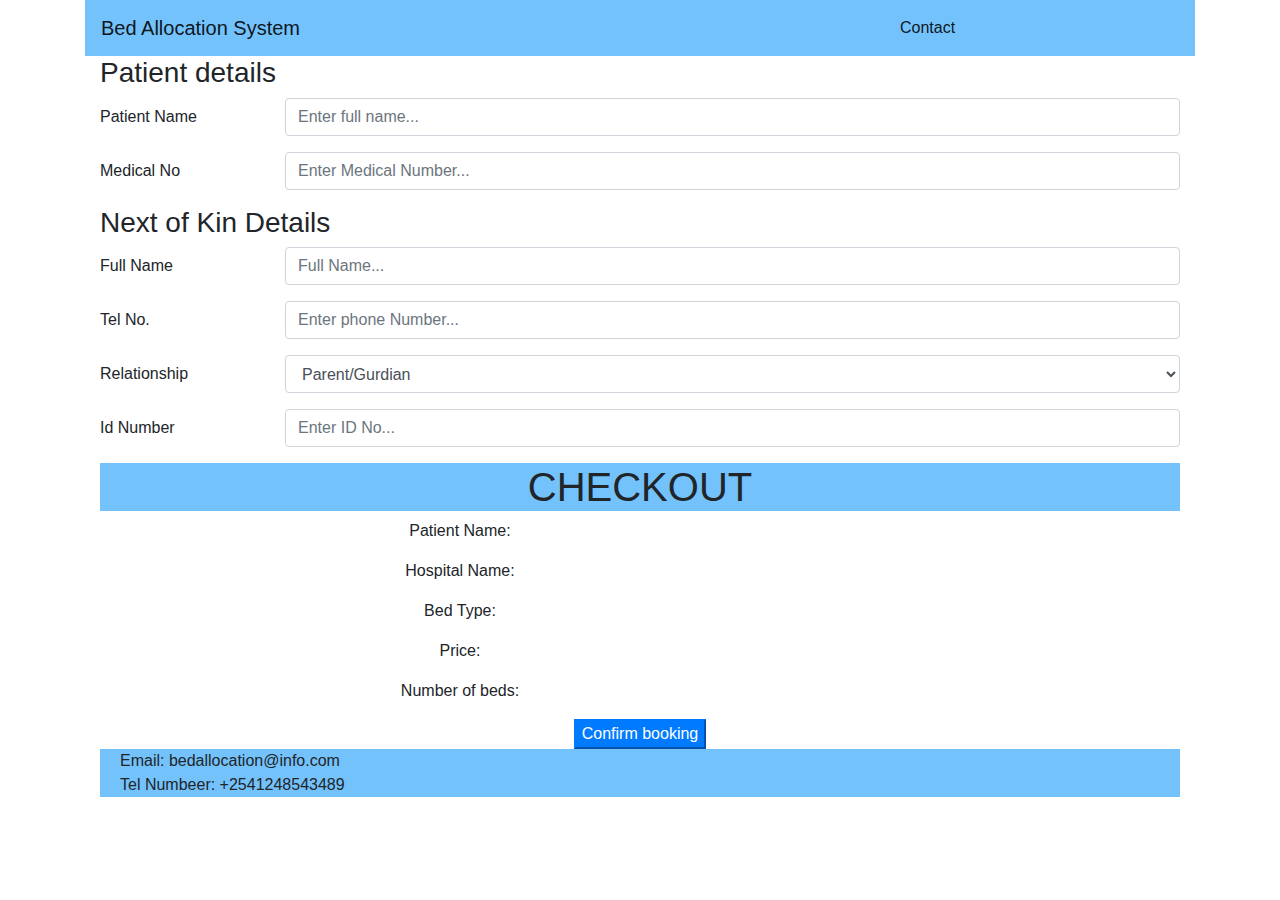
==== commit 8e74843e: "add checkout" ====
--- a/bed-allocation-system/index.html
+++ b/bed-allocation-system/index.html
@@ -30,11 +30,6 @@
         </ul>
       </div>
     </nav>
-
-    <!-- <div class="header">
-      <h1 style="text-align: center;">Bed Allocation System</h1>
-      <div id="contactlink"><a href="#contacts" style="color: black;">Contact</a></div>
-    </div> -->
     <div class="container">
       <h3>Patient details</h3>
       <form>
@@ -80,8 +75,22 @@
           </div>
         </div>
       </form>
-
+  
+    <div class="border-dark">
+    <div class="text-center">
+      <h1 class="checkout">CHECKOUT</h1>
+      <div class="col-sm-8">
+        <p>Patient Name:<span class="patient-name"></span></p>
+        <p>Hospital Name:<span class="hospital-name"></span></p>
+        <p>Bed Type:<span class="bed-type"></span></p>
+        <p>Price:<span class="price"></span></p>
+        <p>Number of beds:<span class="bed-number"></span></p>
+      </div>
+      
+      <button class="btn-primary">Confirm booking</button>
     </div>
+    </div>
+  
     <footer>
       <span>Email: bedallocation@info.com</span><br>
       <span>Tel Numbeer: +2541248543489</span>
--- a/bed-allocation-system/css/styles.css
+++ b/bed-allocation-system/css/styles.css
@@ -1,3 +1,4 @@
+<<<<<<< HEAD
 .container{
   background-color: rgb(116, 195, 251, 0.1);
 }
@@ -23,4 +24,8 @@
 .navbar-nav{
   float: right;
   margin-left: 45vw;
-}+}
+
+.checkout{
+  background-color: #73c2fb ;
+}
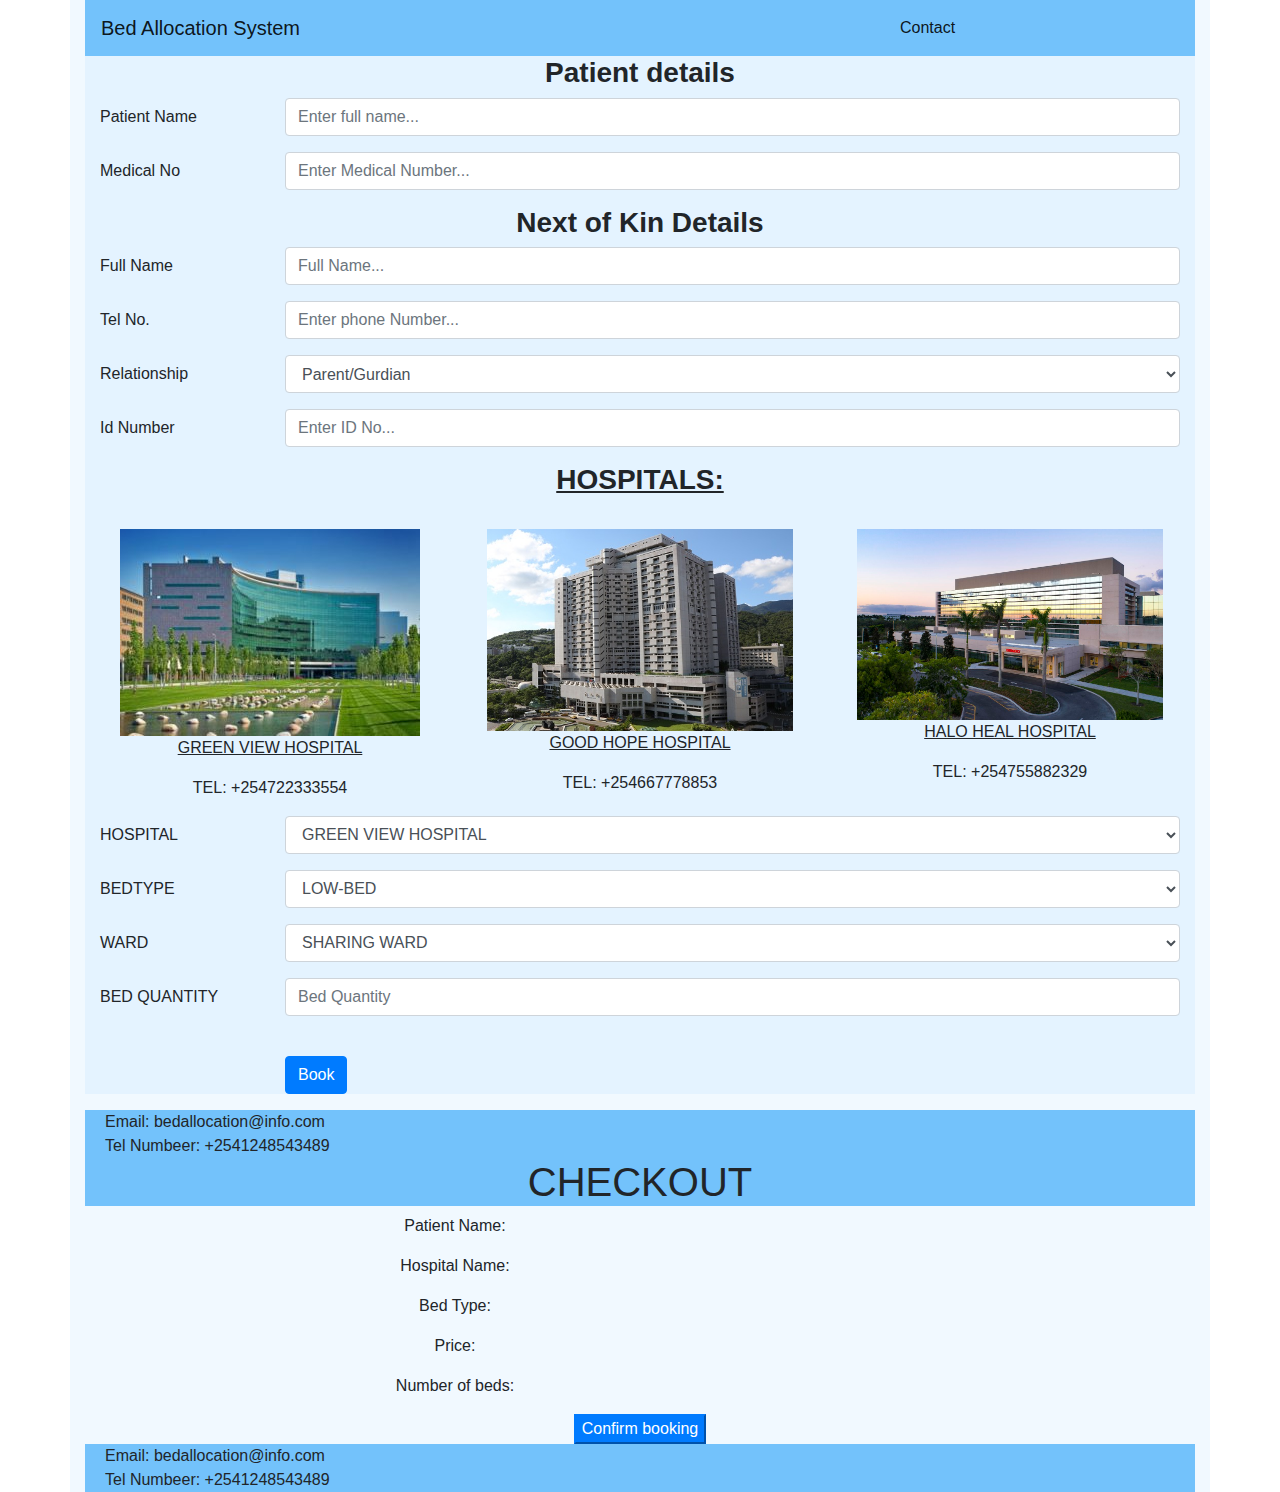
==== commit 42002015: "Merge branch 'working-branch' into ft/moses" ====
--- a/bed-allocation-system/index.html
+++ b/bed-allocation-system/index.html
@@ -75,7 +75,78 @@
           </div>
         </div>
       </form>
-  
+                  <h3><u>HOSPITALS:</h3></u>
+                <br>
+                <div class="row">
+                    <div class="col-md-4" id="H-names">
+                        <img src="/images/Green View Hospital.jpg" id="img-greenview" alt="Green View Hospital">
+                        <p><u>GREEN VIEW HOSPITAL</u></p>
+                        <p>TEL: +254722333554</p>
+                    </div>
+                    <div class=" col-md-4" id="H-names">
+                        <img src="/images/Good Hope Hospital .jpg" id="img-goodhope" alt="Good Hope Hospital">
+                        <p><u>GOOD HOPE HOSPITAL</u></p>
+                        <p>TEL: +254667778853</p>
+                    </div>
+                    <div class=" col-md-4" id="H-names">
+                        <img src="/images/Halo Heal Hospital.jpg" id="img-halo" alt="Halo Heal Hospital">
+                        <p><u>HALO HEAL HOSPITAL</u></p>
+                        <p>TEL: +254755882329</p>
+                    </div>
+                </div>
+                <form>
+                    <div class="form-group row">
+                        <label for="inputHospital" class="col-sm-2 col-form-label">HOSPITAL</label>
+                        <div class="col-sm-10">
+                            <select class="form-control" name="relationship" id="relationship">
+                                <option value="hospital">GREEN VIEW HOSPITAL</option>
+                                <option value="hospital">GOOD HOPE HOSPITAL</option>
+                                <option value="hospital">HALO HEAL HOSPITAL</option>
+                            </select>
+                        </div>
+                    </div>
+                    <div class="form-group row">
+                        <label for="inputBedType" class="col-sm-2 col-form-label">BEDTYPE</label>
+                        <div class="col-sm-10">
+                            <select class="form-control" name="relationship" id="relationship">
+                                <option value="bedtype">LOW-BED</option>
+                                <option value="bedtype">FULL-ElECTRIC-BED</option>
+                                <option value="bedtype">TRENDELENBURG BED</option>
+                            </select>
+                        </div>
+                    </div>
+                    <div class="form-group row">
+                        <label for="inputward" class="col-sm-2 col-form-label">WARD</label>
+                        <div class="col-sm-10">
+                            <select class="form-control" name="relationship" id="relationship">
+                                <option value="ward">SHARING WARD</option>
+                                <option value="ward">SPECIAL WARD</option>
+                                <option value="ward">PRIVATE WARD</option>
+                            </select>
+                        </div>
+                    </div>
+                    <div class="form-group row">
+                        <label for="bedQuantity" class="col-sm-2 col-form-label">BED QUANTITY</label>
+                        <div class="col-sm-10">
+                            <input type="number" class="form-control" id="bedQuantity" placeholder="Bed Quantity">
+                        </div>
+                    </div>
+                    <br>
+                    <div class="form-group row">
+                        <div class="col-sm-10 offset-sm-2">
+                            <button type="submit" class="btn btn-primary">Book</button>
+                        </div>
+                </form>
+
+                </div>
+
+
+        </div>
+
+        <footer>
+            <span>Email: bedallocation@info.com</span><br>
+            <span>Tel Numbeer: +2541248543489</span>
+        </footer>
     <div class="border-dark">
     <div class="text-center">
       <h1 class="checkout">CHECKOUT</h1>
--- a/bed-allocation-system/css/styles.css
+++ b/bed-allocation-system/css/styles.css
@@ -1,4 +1,22 @@
-<<<<<<< HEAD
+#img-goodhope {
+    width: 90%;
+    height: auto;
+}
+
+#img-halo {
+    width: 90%;
+    height: auto;
+}
+
+#H-names {
+    text-align: center;
+    line-height: 1.5;
+}
+
+h3 {
+    text-align: center;
+    font-weight: bold;
+}
 .container{
   background-color: rgb(116, 195, 251, 0.1);
 }
